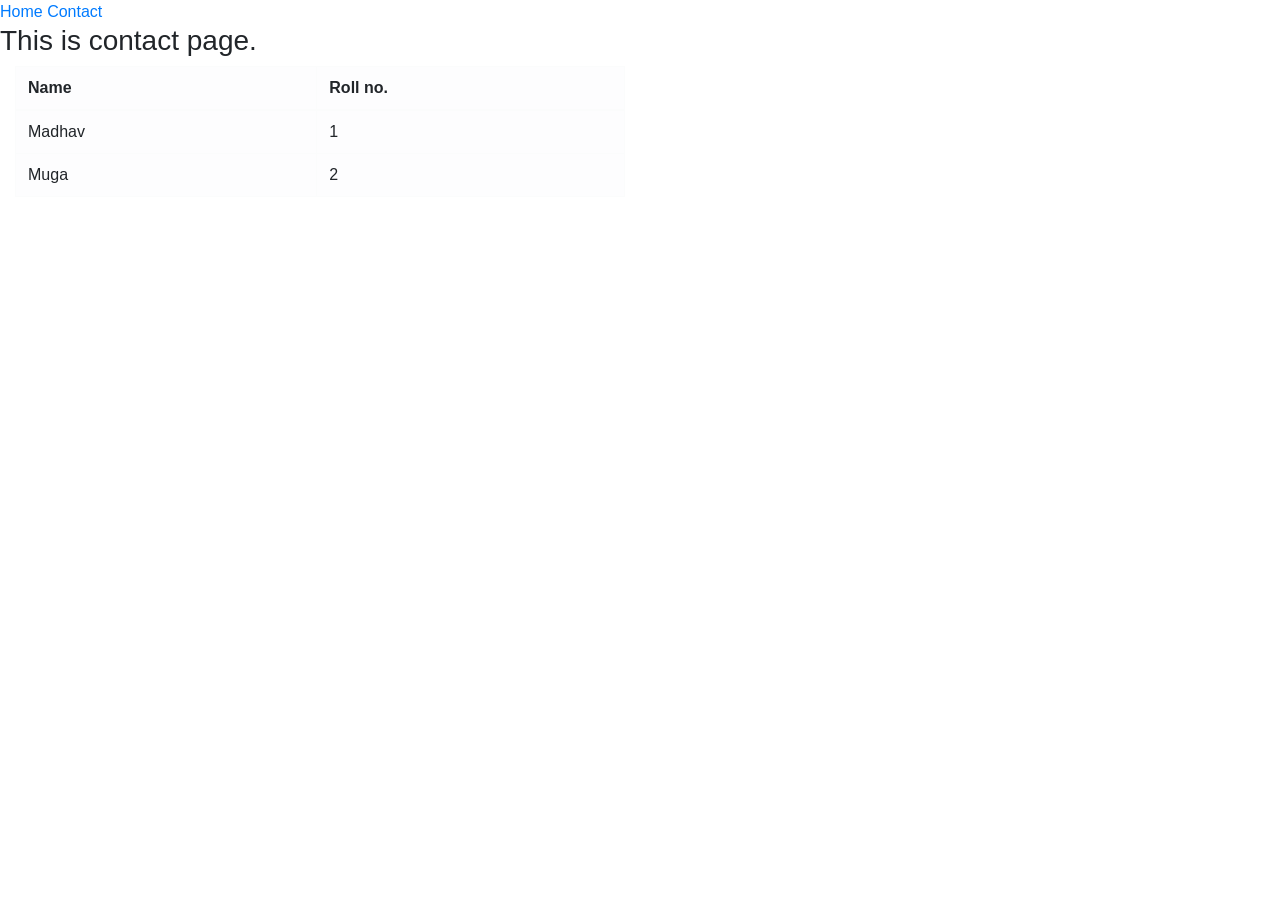
==== contact.html @ 75c81274 "first" ====
<html>
    <head>
        <title>Hello</title>
    </head>
    <link rel="stylesheet" href="https://cdn.jsdelivr.net/npm/bootstrap@4.6.0/dist/css/bootstrap.min.css">
    <body>
        <nav >
            <a href="index.html">Home</a>
            <a href="contact.html">Contact</a>
        </nav>
        <h3>This is contact page.</h3>
        <div class="col-md-6">

        <table class="table table-light table-bordered table-hover">
            <thead>

            <tr> 
                <th>Name</th>
                <th>Roll no.</th>
               
            </tr>
        </thead>
            <tbody>
            <tr>
                <td>Madhav</td>
                <td>1</td>

            </tr>
            <tr>
                <td>Muga</td>
                <td>2</td>

            </tr>
            </tbody>
            
        </table>
    </div>

    </body>
</html>
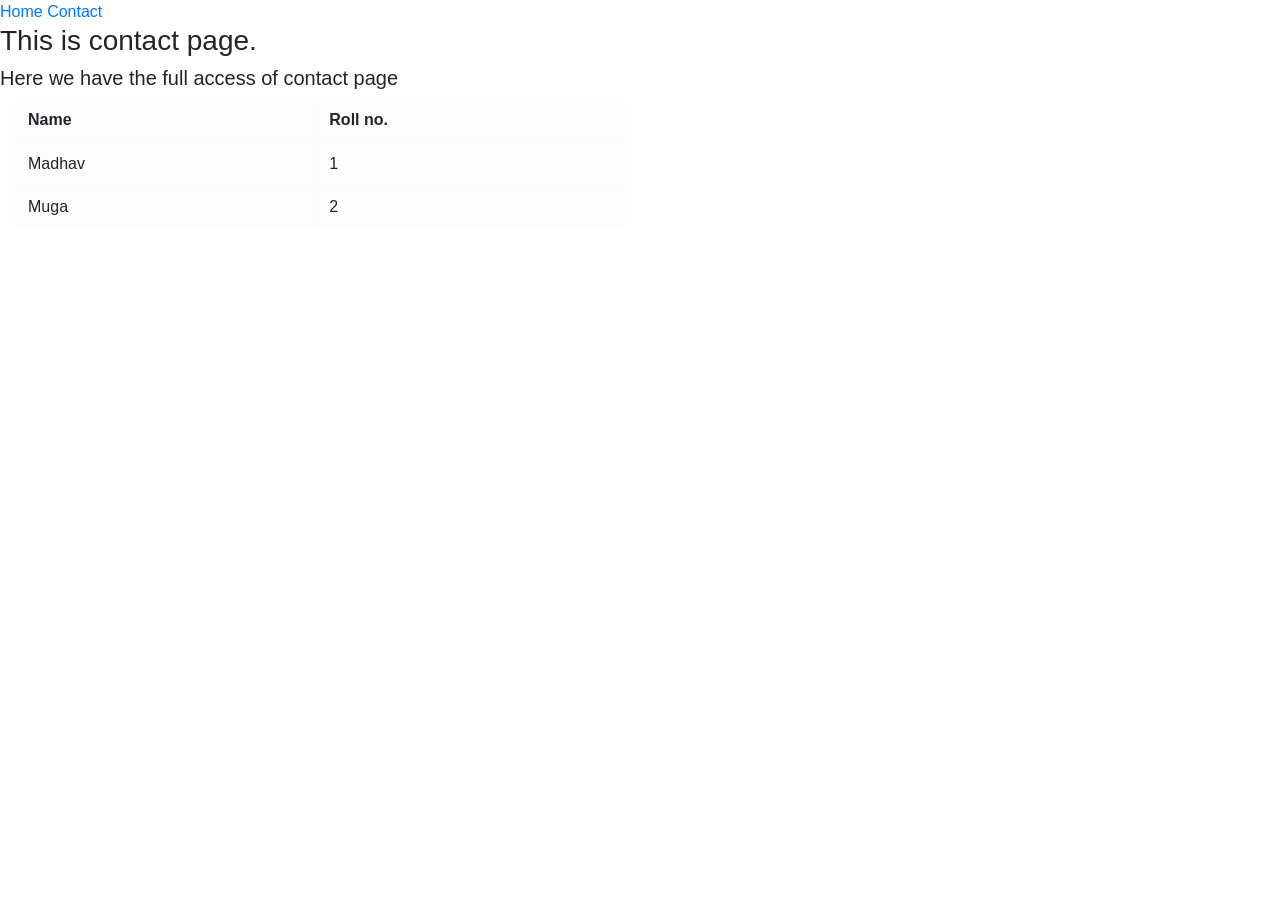
==== commit a7e51067: "small changes" ====
--- a/contact.html
+++ b/contact.html
@@ -9,6 +9,7 @@
             <a href="contact.html">Contact</a>
         </nav>
         <h3>This is contact page.</h3>
+        <h5>Here we have the full access of contact page</h5>
         <div class="col-md-6">
 
         <table class="table table-light table-bordered table-hover">
